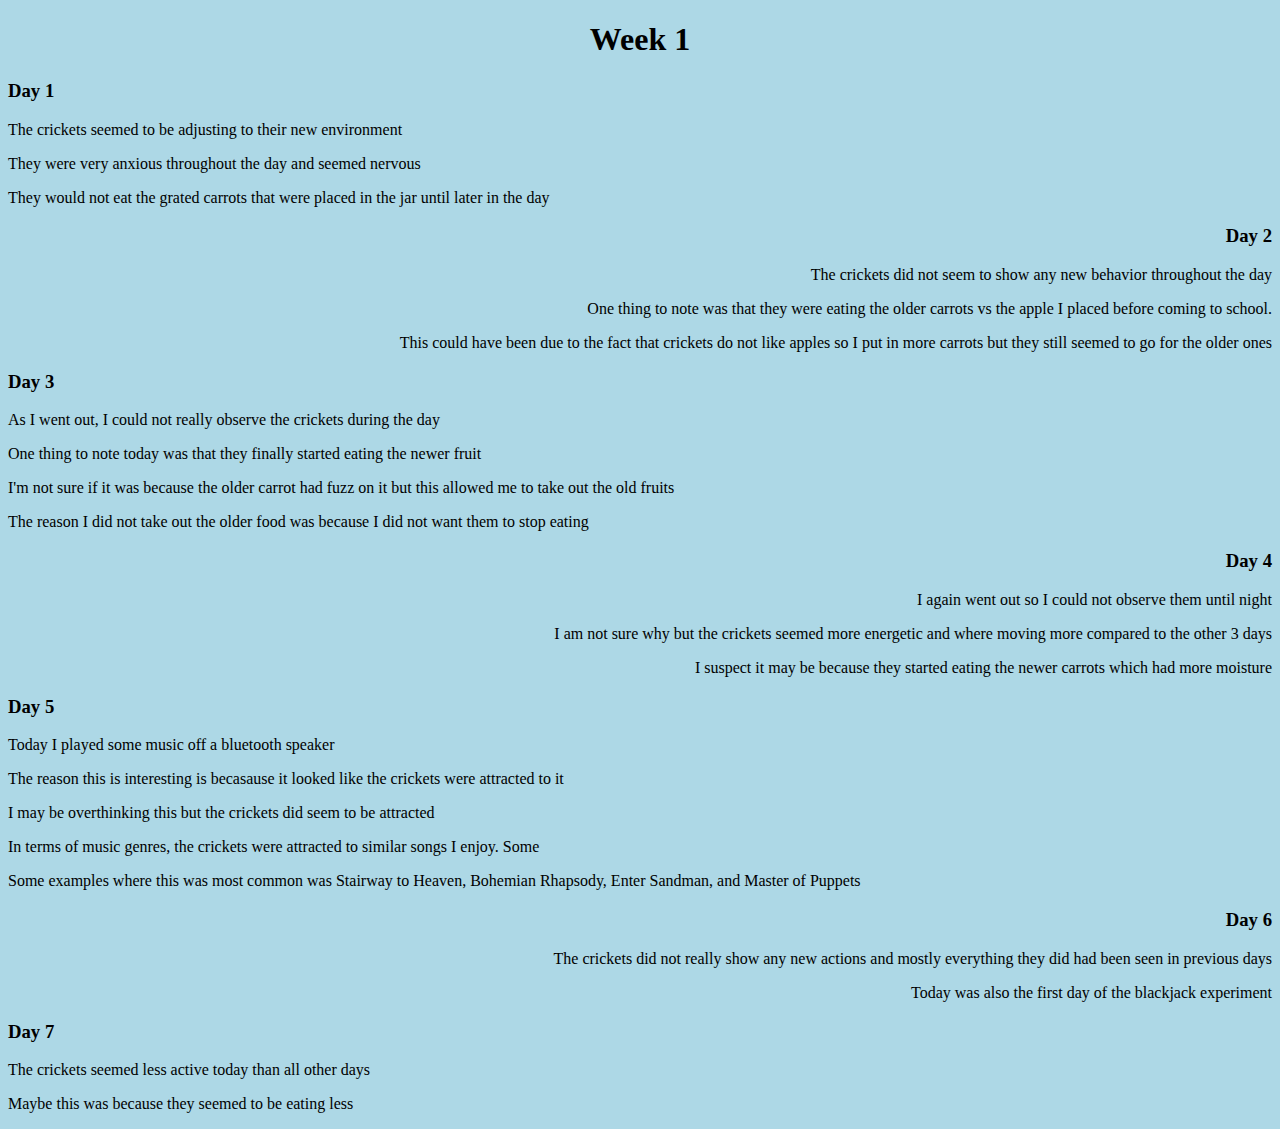
==== week1.html @ ed3a9a13 "Add files via upload" ====
<!DOCTYPE html>
<head>
    <link rel="stylesheet" href="week1.css">
    <title>Week 1</title>
</head>
<body>
    <h1 id="heading">Week 1</h1>
    <h3>Day 1</h3>
   
   
    <div id="day1Text">
        <p>The crickets seemed to be adjusting to their new environment</p>
        <p>They were very anxious throughout the day and seemed nervous</p>
        <p>They would not eat the grated carrots that were placed in the jar until later in the day</p>
    </div>
   
   
    <div id="day2Text">
        <h3 id="heading2">Day 2</h3>
        <p>The crickets did not seem to show any new behavior throughout the day</p>
        <p>One thing to note was that they were eating the older carrots vs the apple I placed before coming to school. </p>
        <p>This could have been due to the fact that crickets do not like apples so I put in more carrots but they still seemed to go for the older ones</p>
    </div>

    <div id="day3Text">
        <h3 id="heading3">Day 3</h3>
        <p>As I went out, I could not really observe the crickets during the day</p>
        <p>One thing to note today was that they finally started eating the newer fruit</p>
        <p>I'm not sure if it was because the older carrot had fuzz on it but this allowed me to take out the old fruits</p>
        <p>The reason I did not take out the older food was because I did not want them to stop eating</p>
    </div>

    <div id="day4Text">
        <h3>Day 4</h3>
        <p>I again went out so I could not observe them until night</p>
        <p>I am not sure why but the crickets seemed more energetic and where moving more compared to the other 3 days</p>
        <p>I suspect it may be because they started eating the newer carrots which had more moisture</p>
    </div>

    <div id="day5Text">
        <h3>Day 5</h3>
        <p>Today I played some music off a bluetooth speaker</p>
        <p>The reason this is interesting is becasause it looked like the crickets were attracted to it</p>
        <p>I may be overthinking this but the crickets did seem to be attracted</p>
        <p>In terms of music genres, the crickets were attracted to similar songs I enjoy. Some</p>
        <p>Some examples where this was most common was Stairway to Heaven, Bohemian Rhapsody, Enter Sandman, and Master of Puppets</p>
    </div>

    <div id="day6Text">
        <h3>Day 6</h3>
        <p>The crickets did not really show any new actions and mostly everything they did had been seen in previous days</p>
        <p>Today was also the first day of the blackjack experiment</p>
    </div>

    <div id="day7Text">
        <h3>Day 7</h3>
        <p>The crickets seemed less active today than all other days</p>
        <p>Maybe this was because they seemed to be eating less</p>
    </div>
</body>
---- week1.css ----
body{
    background-color: lightblue;
}

#heading{
    text-align: center;
}

#day1Text{
    text-align: left;
}
#day2Text{
    text-align: right;
}

#day3Text{
    text-align: left;
}

#day4Text{
    text-align: right;
}

#day5Text{
    text-align: left;
}

#day6Text{
    text-align: right;
}
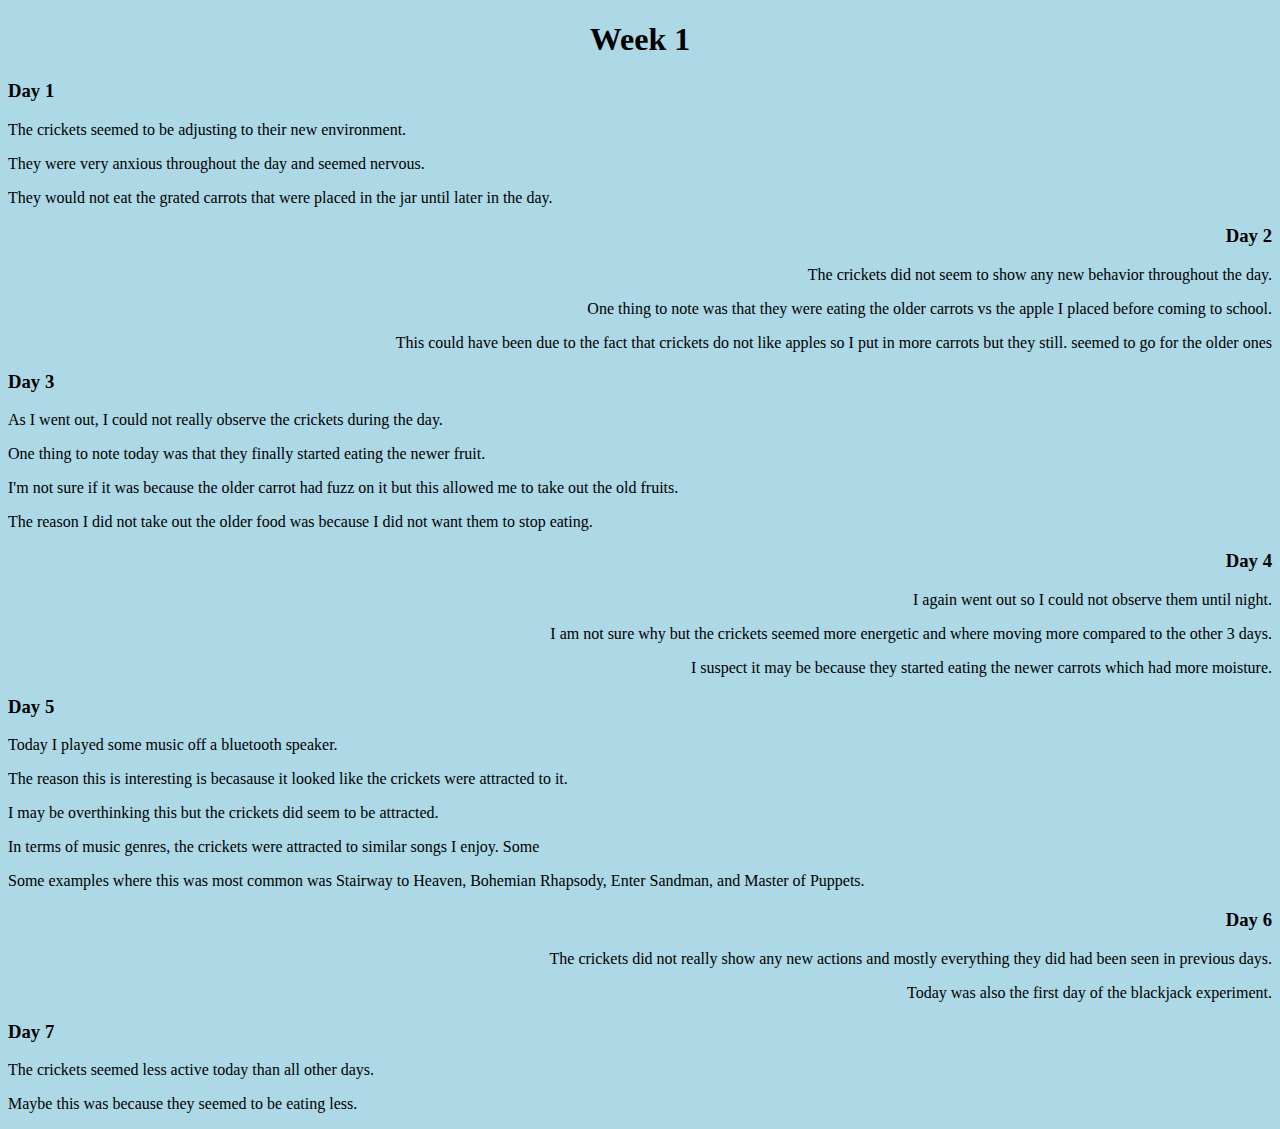
==== commit cafddf84: "Update week1.html" ====
--- a/week1.html
+++ b/week1.html
@@ -9,52 +9,52 @@
    
    
     <div id="day1Text">
-        <p>The crickets seemed to be adjusting to their new environment</p>
-        <p>They were very anxious throughout the day and seemed nervous</p>
-        <p>They would not eat the grated carrots that were placed in the jar until later in the day</p>
+        <p>The crickets seemed to be adjusting to their new environment.</p>
+        <p>They were very anxious throughout the day and seemed nervous.</p>
+        <p>They would not eat the grated carrots that were placed in the jar until later in the day.</p>
     </div>
    
    
     <div id="day2Text">
         <h3 id="heading2">Day 2</h3>
-        <p>The crickets did not seem to show any new behavior throughout the day</p>
+        <p>The crickets did not seem to show any new behavior throughout the day.</p>
         <p>One thing to note was that they were eating the older carrots vs the apple I placed before coming to school. </p>
-        <p>This could have been due to the fact that crickets do not like apples so I put in more carrots but they still seemed to go for the older ones</p>
+        <p>This could have been due to the fact that crickets do not like apples so I put in more carrots but they still. seemed to go for the older ones</p>
     </div>
 
     <div id="day3Text">
         <h3 id="heading3">Day 3</h3>
-        <p>As I went out, I could not really observe the crickets during the day</p>
-        <p>One thing to note today was that they finally started eating the newer fruit</p>
-        <p>I'm not sure if it was because the older carrot had fuzz on it but this allowed me to take out the old fruits</p>
-        <p>The reason I did not take out the older food was because I did not want them to stop eating</p>
+        <p>As I went out, I could not really observe the crickets during the day.</p>
+        <p>One thing to note today was that they finally started eating the newer fruit.</p>
+        <p>I'm not sure if it was because the older carrot had fuzz on it but this allowed me to take out the old fruits.</p>
+        <p>The reason I did not take out the older food was because I did not want them to stop eating.</p>
     </div>
 
     <div id="day4Text">
         <h3>Day 4</h3>
-        <p>I again went out so I could not observe them until night</p>
-        <p>I am not sure why but the crickets seemed more energetic and where moving more compared to the other 3 days</p>
-        <p>I suspect it may be because they started eating the newer carrots which had more moisture</p>
+        <p>I again went out so I could not observe them until night.</p>
+        <p>I am not sure why but the crickets seemed more energetic and where moving more compared to the other 3 days.</p>
+        <p>I suspect it may be because they started eating the newer carrots which had more moisture.</p>
     </div>
 
     <div id="day5Text">
         <h3>Day 5</h3>
-        <p>Today I played some music off a bluetooth speaker</p>
-        <p>The reason this is interesting is becasause it looked like the crickets were attracted to it</p>
-        <p>I may be overthinking this but the crickets did seem to be attracted</p>
+        <p>Today I played some music off a bluetooth speaker.</p>
+        <p>The reason this is interesting is becasause it looked like the crickets were attracted to it.</p>
+        <p>I may be overthinking this but the crickets did seem to be attracted.</p>
         <p>In terms of music genres, the crickets were attracted to similar songs I enjoy. Some</p>
-        <p>Some examples where this was most common was Stairway to Heaven, Bohemian Rhapsody, Enter Sandman, and Master of Puppets</p>
+        <p>Some examples where this was most common was Stairway to Heaven, Bohemian Rhapsody, Enter Sandman, and Master of Puppets.</p>
     </div>
 
     <div id="day6Text">
         <h3>Day 6</h3>
-        <p>The crickets did not really show any new actions and mostly everything they did had been seen in previous days</p>
-        <p>Today was also the first day of the blackjack experiment</p>
+        <p>The crickets did not really show any new actions and mostly everything they did had been seen in previous days.</p>
+        <p>Today was also the first day of the blackjack experiment.</p>
     </div>
 
     <div id="day7Text">
         <h3>Day 7</h3>
-        <p>The crickets seemed less active today than all other days</p>
-        <p>Maybe this was because they seemed to be eating less</p>
+        <p>The crickets seemed less active today than all other days.</p>
+        <p>Maybe this was because they seemed to be eating less.</p>
     </div>
-</body>+</body>
